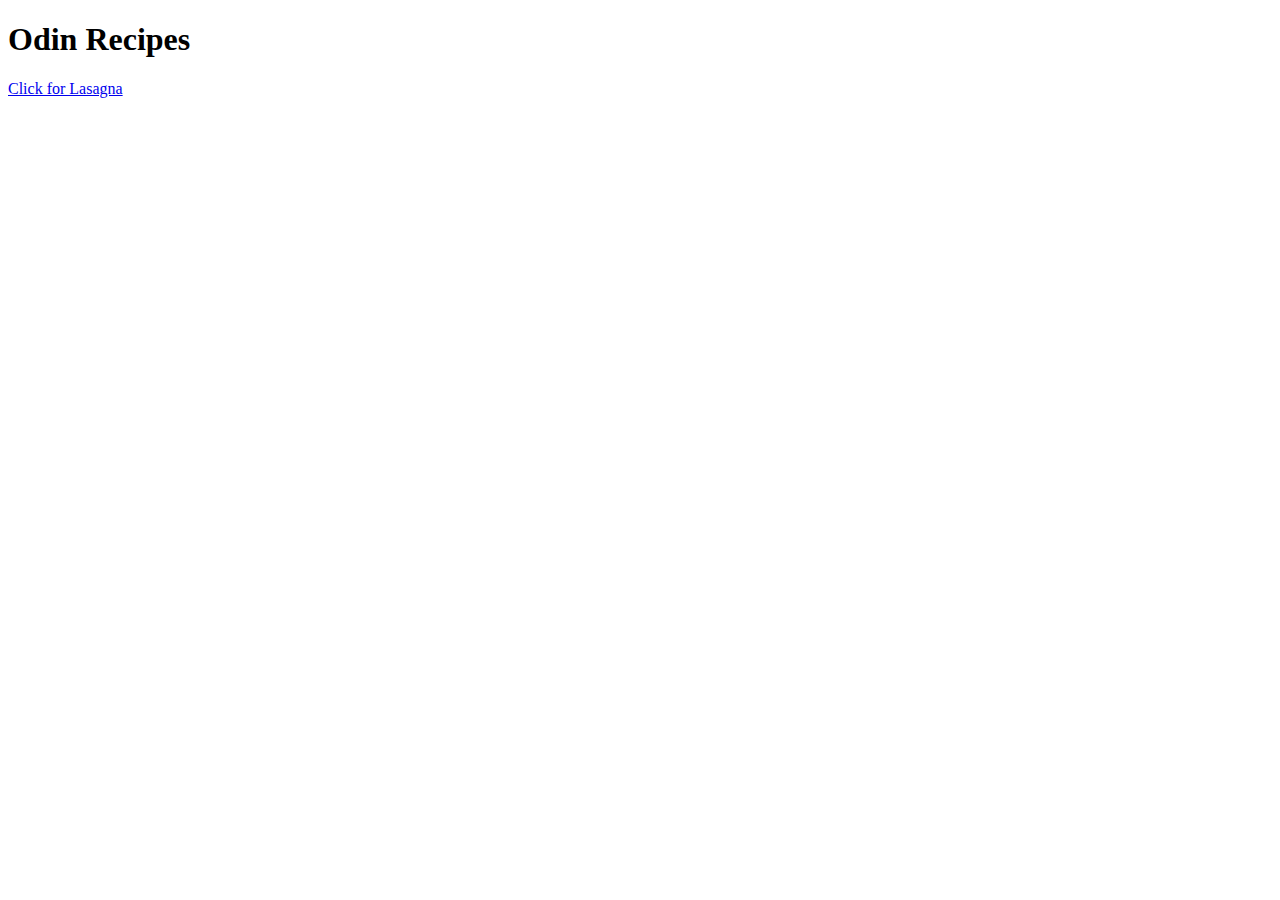
==== index.html @ df118ee1 "Tried to add my work to GitHub" ====
<!DOCTYPE html>

<html lang="en">

    <head>
        <meta charset="utf-8">
        <title>Odin Recipes</title>
    </head>

    <body>
        <h1>Odin Recipes</h1>
        <a href="./recipes/lasagna.html">Click for Lasagna</a>
    </body>

</html>
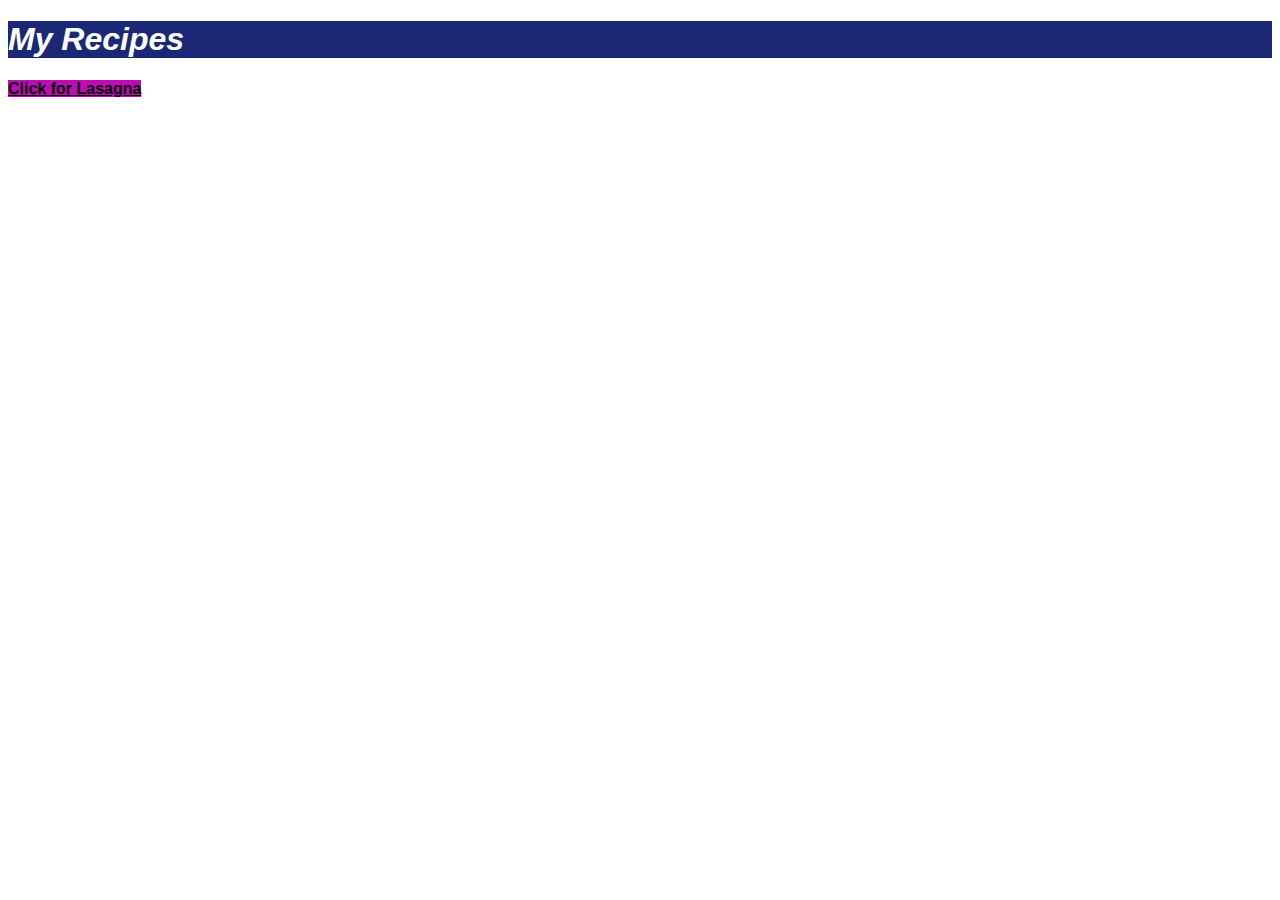
==== commit e6bd5df6: "Updated site with a bit of css" ====
--- a/index.html
+++ b/index.html
@@ -3,13 +3,14 @@
 <html lang="en">
 
     <head>
+        <link rel="stylesheet" href="./style.css">
         <meta charset="utf-8">
         <title>Odin Recipes</title>
     </head>
 
     <body>
-        <h1>Odin Recipes</h1>
-        <a href="./recipes/lasagna.html">Click for Lasagna</a>
+        <h1 class="main-heading" ><em>My Recipes</em></h1>
+        <a href="./recipes/lasagna.html" class = "link">Click for Lasagna</a>
     </body>
 
 </html>--- a/style.css
+++ b/style.css
@@ -0,0 +1,29 @@
+.main-heading{
+    background-color: rgb(27, 40, 117);
+    color : white;
+    font-family:"Algerian","Helvetica",sans-serif;
+}
+
+
+.link,
+.sub-heading{
+    background-color: rgb(189, 12, 180);
+    color : black;
+    font-family:"Algerian","Helvetica",sans-serif;
+    font-weight:bolder;
+}
+
+#para{
+    font-weight:bold;
+    color:blue;
+}
+
+.l1{
+    color:coral;
+    font-weight:bold;
+}
+
+.l2{
+    color:crimson;
+    font-weight:bolder;
+}